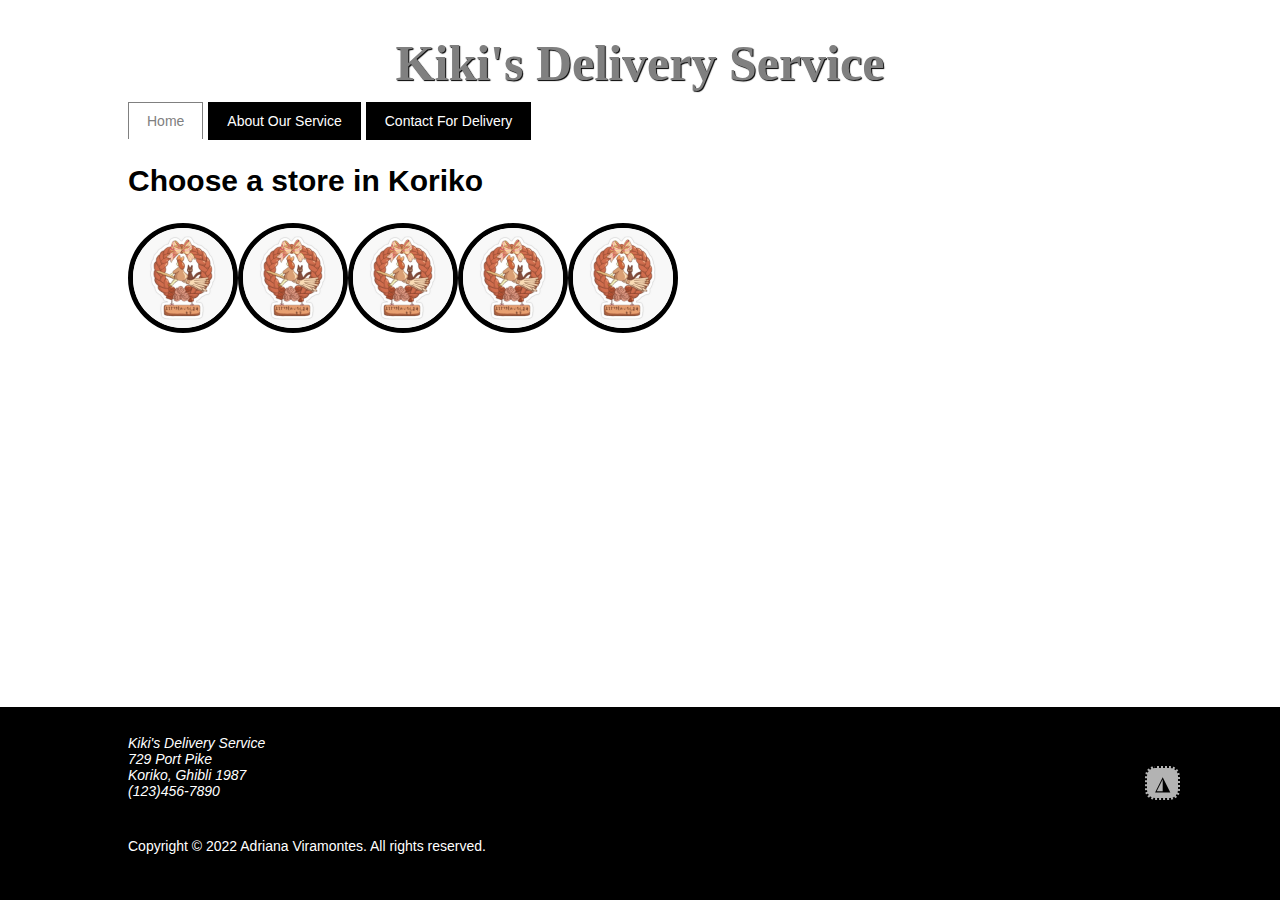
==== index.html @ 7ec7e089 "wireframe complete" ====
<!doctype html>
<html lang="en">
     <head>
          <meta charset="utf-8">
          <title>Kiki's Delivery Service</title>
          <meta name="viewport" content="width=device-width, initial-scale=1">
          <link rel="stylesheet" media="only screen and (max-width: 525px)" href="mobile.css" />
          <link rel="stylesheet" media="only screen and (min-width: 526px)" href="desktop.css" />          <script defer type="text/javascript" src="script.js"></script>
     </head>
        <body id="home">
        <div class="container">
                <header>
                <div>
                        <h1 id="top">Kiki's Delivery Service</h1>
                        <nav>
                                <ul>
                                        <li class="home"><a href="index.html">Home</a></li>
                                        <li class="about"><a href="about.html">About Our Service</a></li>
                                        <li class="contact"><a href="contact.html">Contact For Delivery</a></li>
                                </ul>
                        </nav>
                </div>
                </header>
                <main>
                <div>
                        <h2>Choose a store in Koriko</h2>
                        <div class="grid">
                                <img src="bread_sign.jpg" alt="Kiki's Delivery Service Sign" width="100" height="100">
                                <img src="bread_sign.jpg" alt="Kiki's Delivery Service Sign" width="100" height="100">
                                <img src="bread_sign.jpg" alt="Kiki's Delivery Service Sign" width="100" height="100">
                                <img src="bread_sign.jpg" alt="Kiki's Delivery Service Sign" width="100" height="100">
                                <img src="bread_sign.jpg" alt="Kiki's Delivery Service Sign" width="100" height="100">
                        </div>
                        <a href="#top" class="top">&#9710;</a>
                </div>
                </main>
                <footer>
                <div>
                        <address>
                                Kiki's Delivery Service<br>
                                729 Port Pike<br>
                                Koriko, Ghibli 1987<br>
                                (123)456-7890<br>
                                <a href="mailto:delivery@kikis.com?Subject=Letterpress%20Book%20Arts%20Inquiries" target="_blank">info@letterpressartem.com</a>
                        </address>
                        <p class="align-r">Copyright &copy; 2022 Adriana Viramontes. All rights reserved.</p>
                </div>
                </footer>
        </div>
        </body>
</html>
---- mobile.css ----
/*Body*/
body {
        font-family: Arial, sans-serif;
        font-size: 14px;
        color: #666;
        background-color: #fff;
        margin: 0;
}

div.container {
        min-height: 100vh;
        display: flex;
        flex-wrap: nowrap;
        flex-direction: column;
}

main {
        flex-grow: 1;
}

header > div,
main > div,
footer > div {
        padding-bottom: 2em;
        width: 95%;
        margin-left: auto;
        margin-right: auto;
}

/*Header*/
nav ul {
        margin: 0;
        padding: 0;
        margin-left: auto;
        margin-right: auto;
}

nav ul li {
        list-style: none;
        margin-right: 5px;
}

nav ul li a:link,
nav ul li a:visited {
        display: block;
        padding: 10px 18px;
        border: 1px solid black;
        color: #fff;
        background-color: black;
        text-decoration: none;
}

nav ul li a:hover {
        background-color: gray;
        color: #000;
        border: 1px solid gray;
}

#home nav .home a,
#about nav .about a,
#contact nav .contact a {
        background-color: #fff;
        color: gray;
        border: 1px solid gray;
        border-bottom: none;
}

header {
        color: #000;
}

h1,
h1 a:link,
h1 a:visited {
        font-family: "Harrington", "Times New Roman";
        font-size: 40px;
        text-align: center;
        color: gray;
        text-shadow: 1px 1px 1px black;
        margin-bottom: 10px;
}

h5 {
font-family: "Bauhaus 93";
font-size: 20px;
text-align: center;
margin-top: 0;
}

.search-header {
float: right;
}

/*Footer*/
.logo {
position: relative;
left: 30px;
top: 30px;
margin-bottom: -100px;
width: 200px;
height: auto;
}

footer {
        background: black;
        color: #fff;
        padding-top: 2em;
}

footer p {
        color: #fff;
}

/*General Layout*/
img {
width: 432px;
height: auto;
}

blockquote {
color: black;
text-align: justify;
font-variant: small-caps;
font-style: oblique;
}

citation {
text-transform: capitalize;
text-align: left;
color: black;
font-size: 12px;
}

cite,
cite a:link,
cite a:visited {
text-decoration: none;
font-style: normal;
padding-bottom: .5em;
margin-bottom: 1em;
border-bottom: 3px dotted black;
line-height: 3em;
}

span {
color: gray;
}

a:link,
a:visited {
color: black;
}

p {
line-height: 1.65em;
color: #000;
margin-top: 20px;
}

h2 {
color: #000;
/* font-family: ""; */
font-size: 30px;
}

h3 {
font-family: "Times New Roman";
}

h5 {
color: #000;
font-weight: 200;
}

.top {
        position: fixed;
        bottom: 50px;
        right: 50px;
        border-radius: 10px;
        border: solid 2px black;
        border-style: dotted;
        padding: 0.15em .4em;
        background-color: rgb(255, 255, 255, 0.7);
        font-size: 15px;
}

.top:visited {
        color: black;
}

.top:hover {
        color: gray;
                border-color: gray;
        background-color: black;
}

.clearfix::after {
content: "";
display: table;
clear: both;
}

/*Optional Features*/
div.widget {
color: #000;
float: right;
width: 20%;
margin-right: 8%;
margin-top: 50px;
}

.widget-item h2 {
font-size: 16px;
}

.widget-item {
font-size: 12px;
border: 3px dotted gray;
margin-bottom: 15px;
}

.read-button {
margin-top: 20px;
padding: 10px 20px;
font-variant: small-caps;
font-weight: bold;
text-decoration: none;
font-size: 10px;
background-color: rgba(255, 201, 102, 0.8);
}

a:link.read-button,
a:visited.read-button {
color: #000;
}

img.avatar {
width: 26px;
height: 26px;
border-radius: 100%;
}

ul.post-categories,
.post-categories li {
list-style: none;
display: inline;
padding: 0;
}

hr {
width: 60%;
border-color: gray;
opacity: 0.5;
margin-top: 50px;
margin-bottom: 30px;
clear: both;
}

/* comments */
/* #respond {
clear: both;
padding-top: 50px;
}
.comment-reply-title {
color: #000;
font-size: 14px;
margin-top: 0;
}
.comment-form-comment label {
display: block;
}

.form-submit input {
padding: 10px 20px;
background-color: rgba(255, 201, 102, 0.8);
color: #000;
font-variant: small-caps;
font-weight: bold;
border: none;
}

.comment-form-comment textarea {
width: 100%;
border-color: rgba(0, 0, 0, 0.3);
}

#email-notes {
color: #993333;
} */

/*Home*/
div.grid {
        display: flex;
        justify-content: flex-start;
        align-items: baseline;
        flex-direction: row;
        flex-wrap: nowrap;
}

div.grid img {
        border: 5px, black, solid;
        border-radius: 100%;
        width: 100px;
        height: 100px;
}

/* div.abs-dropdown {
position: absolute;
top: 0;
width: 100%;
text-align: center;
}

select#cat {
width: 60%;
border-color: rgba(153, 221, 255, 0.5);
padding: 10px 20px;
margin-top: 50px;
clear: both;
} */

.shop div.flex-item {
width: 26%;
height: auto;
text-align: center;
margin-top: 20px;
padding-top: 25px;
padding-bottom: 25px;
}

.shop .flex-item img.wp-post-image {
width: 100%;
height: auto;
padding: 0;
float: none;
}

.shop .flex-item h3 {
color: #000;
}

/*Product*/
/* .single-products div.thumbnail-column img.wp-post-image {
width: 50%;
height: auto;
float: left;
} */

/*Search*/
/* .search img.wp-post-image {
width: 150px;
height: auto;
float: left;
padding-right: 20px;
margin-bottom: 50px;
}

div.product-search {
float: left;
}

.product-search h3 {
margin-top: 0;
} */

/*searchform.php*/
/* .custom_search_form #searchsubmit {
padding: 10px 20px;
background-color: gray;
border: 1.5px solid gray;
color: #000;
font-weight: bold;
}

.custom_search_form input[type="submit"]#searchsubmit:hover {
padding: 10px 20px;
color: #993333;
border: 1.5px solid #993333;
font-weight: bold;
background-color: #fff;
}

.custom_search_form #s {
padding: 10px 20px;
border: 1px solid rgba(153, 221, 255);
} */

/*404*/
/* .error404 h2 {
font-family: "Satisfy", "Poiret One", "Times New Roman";
}

.error-title {
font-size: 25px;
font-variant: small-caps;
font-weight: bold;
font-family: "Harrington";
text-align: center;
padding: 20px 10px;
display: block;
}

.error-single img.wp-post-image {
width: 100%;
height: auto;
}

div.error-single {
width: 20%;
}

div.error-posts {
display: flex;
align-content: space-between;
align-items: baseline;
justify-content: space-evenly;
} */
---- desktop.css ----
/*Body*/
body {
        font-family: Arial, sans-serif;
        font-size: 14px;
        color: #666;
        background-color: #fff;
        margin: 0;
}

div.container {
        min-height: 100vh;
        display: flex;
        flex-wrap: nowrap;
        flex-direction: column;
}

main {
        flex-grow: 1;
}

header > div,
main > div,
footer > div {
        padding-bottom: 2em;
        width: 80%;
        margin-left: auto;
        margin-right: auto;
}

/*widget layout version*/
/* div.main-content {
padding-bottom: 2em;
width: 70%;
float: left;
display: inline;
} */

/* div.widget-float {
flex-grow: 1;
margin-left: auto;
width: 85%;
} */

/*Header*/
nav ul {
        margin: 0;
        padding: 0;
        margin-left: auto;
        margin-right: auto;
}

nav ul li {
        list-style: none;
        float: left;
        margin-right: 5px;
}

nav ul li a:link,
nav ul li a:visited {
        display: block;
        padding: 10px 18px;
        border: 1px solid black;
        color: #fff;
        background-color: black;
        text-decoration: none;
}

nav ul li a:hover {
        background-color: gray;
        color: #000;
        border: 1px solid gray;
}

#home nav .home a,
#about nav .about a,
#contact nav .contact a {
        background-color: #fff;
        color: gray;
        border: 1px solid gray;
        border-bottom: none;
}

header {
        color: #000;
}

h1,
h1 a:link,
h1 a:visited {
        font-family: "Harrington", "Times New Roman";
        font-size: 50px;
        text-align: center;
        color: gray;
        text-shadow: 1px 1px 1px black;
        margin-bottom: 10px;
}

h5 {
font-family: "Bauhaus 93";
font-size: 20px;
text-align: center;
margin-top: 0;
}

.search-header {
float: right;
}

/*Footer*/
.logo {
position: relative;
left: 30px;
top: 30px;
margin-bottom: -100px;
width: 200px;
height: auto;
}

footer {
        background: black;
        color: #fff;
        padding-top: 2em;
}

footer p {
        color: #fff;
}

/*General Layout*/
img {
width: 432px;
height: auto;
}

blockquote {
color: black;
text-align: justify;
font-variant: small-caps;
font-style: oblique;
}

citation {
text-transform: capitalize;
text-align: left;
color: black;
font-size: 12px;
}

cite,
cite a:link,
cite a:visited {
text-decoration: none;
font-style: normal;
padding-bottom: .5em;
margin-bottom: 1em;
border-bottom: 3px dotted black;
line-height: 3em;
}

span {
color: gray;
}

a:link,
a:visited {
color: black;
}

p {
line-height: 1.65em;
color: #000;
margin-top: 20px;
}

h2 {
color: #000;
/* font-family: ""; */
font-size: 30px;
}

h3 {
font-family: "Times New Roman";
}

h5 {
color: #000;
font-weight: 200;
}

.top {
        position: fixed;
        bottom: 100px;
        right: 100px;
        border-radius: 10px;
        border: solid 2px black;
        border-style: dotted;
        padding: 0.15em .4em;
        background-color: rgb(255, 255, 255, 0.7);
        font-size: 20px;
}

.top:visited {
        color: black;
}

.top:hover {
        color: gray;
                border-color: gray;
        background-color: black;
}

.clearfix::after {
content: "";
display: table;
clear: both;
}

/*Optional Features*/
div.widget {
color: #000;
float: right;
width: 20%;
margin-right: 8%;
margin-top: 50px;
}

.widget-item h2 {
font-size: 16px;
}

.widget-item {
font-size: 12px;
border: 3px dotted gray;
margin-bottom: 15px;
}

.read-button {
margin-top: 20px;
padding: 10px 20px;
font-variant: small-caps;
font-weight: bold;
text-decoration: none;
font-size: 10px;
background-color: rgba(255, 201, 102, 0.8);
}

a:link.read-button,
a:visited.read-button {
color: #000;
}

img.avatar {
width: 26px;
height: 26px;
border-radius: 100%;
}

ul.post-categories,
.post-categories li {
list-style: none;
display: inline;
padding: 0;
}

hr {
width: 60%;
border-color: gray;
opacity: 0.5;
margin-top: 50px;
margin-bottom: 30px;
clear: both;
}

/* comments */
/* #respond {
clear: both;
padding-top: 50px;
}
.comment-reply-title {
color: #000;
font-size: 14px;
margin-top: 0;
}
.comment-form-comment label {
display: block;
}

.form-submit input {
padding: 10px 20px;
background-color: rgba(255, 201, 102, 0.8);
color: #000;
font-variant: small-caps;
font-weight: bold;
border: none;
}

.comment-form-comment textarea {
width: 100%;
border-color: rgba(0, 0, 0, 0.3);
}

#email-notes {
color: black;
} */

/*Home*/
div.grid {
        display: flex;
        justify-content: flex-start;
        align-items: baseline;
        flex-direction: row;
        flex-wrap: nowrap;
}

div.grid img {
        border: 5px, black, solid;
        border-radius: 100%;
        width: 100px;
        height: 100px;
}

/* div.abs-dropdown {
position: absolute;
top: 0;
width: 100%;
text-align: center;
}

select#cat {
width: 60%;
border-color: rgba(153, 221, 255, 0.5);
padding: 10px 20px;
margin-top: 50px;
clear: both;
} */

.shop div.flex-item {
width: 26%;
height: auto;
text-align: center;
margin-top: 20px;
padding-top: 25px;
padding-bottom: 25px;
}

.shop .flex-item img.wp-post-image {
width: 100%;
height: auto;
padding: 0;
float: none;
}

.shop .flex-item h3 {
color: #000;
}

/*Product*/
/* .single-products div.thumbnail-column img.wp-post-image {
width: 50%;
height: auto;
float: left;
} */

/*Search*/
/* .search img.wp-post-image {
width: 150px;
height: auto;
float: left;
padding-right: 20px;
margin-bottom: 50px;
}

div.product-search {
float: left;
}

.product-search h3 {
margin-top: 0;
} */

/*searchform.php*/
/* .custom_search_form #searchsubmit {
padding: 10px 20px;
background-color: gray;
border: 1.5px solid gray;
color: #000;
font-weight: bold;
}

.custom_search_form input[type="submit"]#searchsubmit:hover {
padding: 10px 20px;
color: black;
border: 1.5px solid black;
font-weight: bold;
background-color: #fff;
}

.custom_search_form #s {
padding: 10px 20px;
border: 1px solid rgba(153, 221, 255);
} */

/*404*/
/* .error404 h2 {
font-family: "Satisfy", "Poiret One", "Times New Roman";
}

.error-title {
font-size: 25px;
font-variant: small-caps;
font-weight: bold;
font-family: "Harrington";
text-align: center;
padding: 20px 10px;
display: block;
}

.error-single img.wp-post-image {
width: 100%;
height: auto;
}

div.error-single {
width: 20%;
}

div.error-posts {
display: flex;
align-content: space-between;
align-items: baseline;
justify-content: space-evenly;
} */
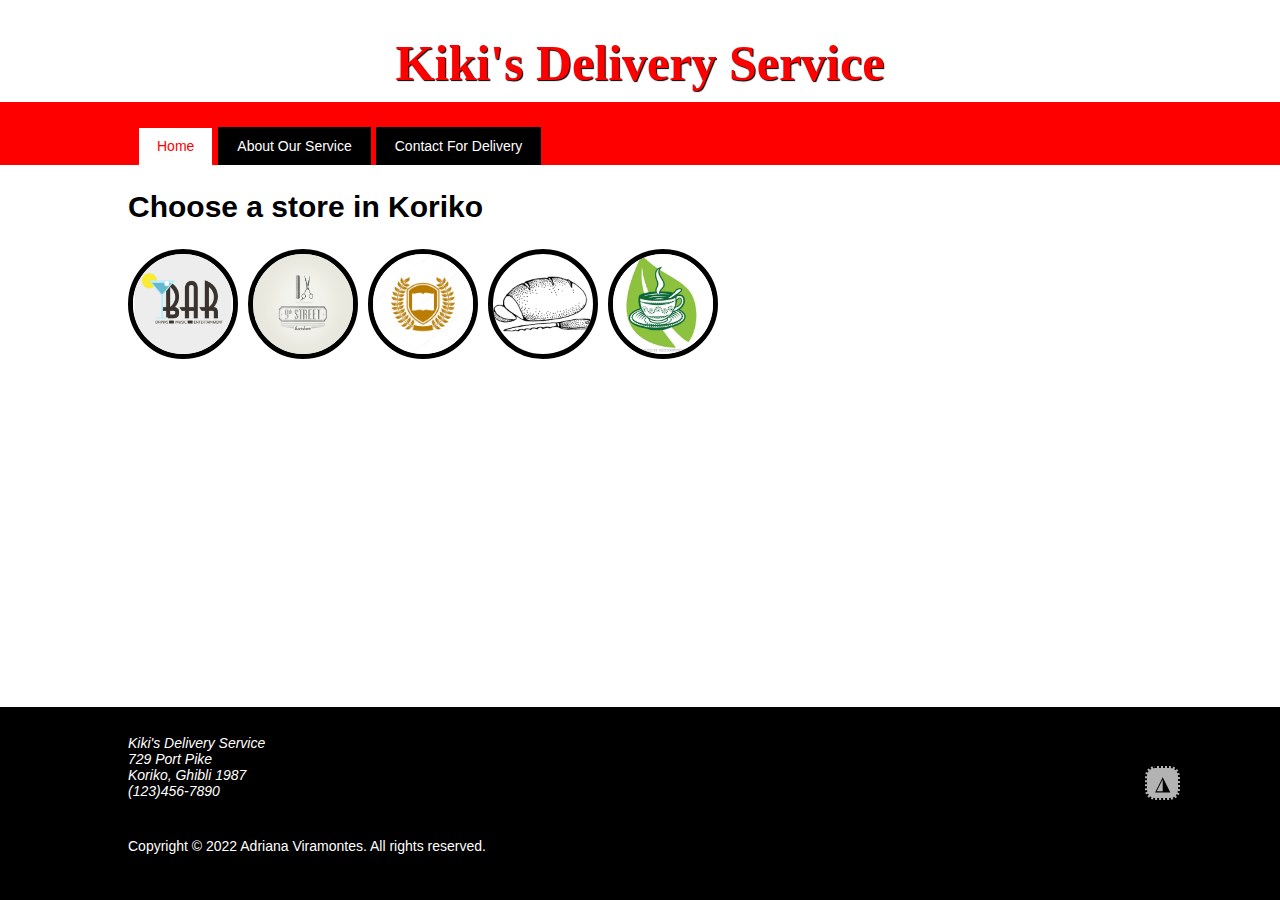
==== commit 9b5d09bc: "updated styles.css and index.html" ====
--- a/index.html
+++ b/index.html
@@ -3,33 +3,32 @@
      <head>
           <meta charset="utf-8">
           <title>Kiki's Delivery Service</title>
-          <meta name="viewport" content="width=device-width, initial-scale=1">
-          <link rel="stylesheet" media="only screen and (max-width: 525px)" href="mobile.css" />
-          <link rel="stylesheet" media="only screen and (min-width: 526px)" href="desktop.css" />          <script defer type="text/javascript" src="script.js"></script>
+
+          <link rel="stylesheet" href="styles.css">
      </head>
         <body id="home">
         <div class="container">
                 <header>
-                <div>
                         <h1 id="top">Kiki's Delivery Service</h1>
                         <nav>
+                        <div>
                                 <ul>
                                         <li class="home"><a href="index.html">Home</a></li>
                                         <li class="about"><a href="about.html">About Our Service</a></li>
                                         <li class="contact"><a href="contact.html">Contact For Delivery</a></li>
                                 </ul>
+                        </div>
                         </nav>
-                </div>
                 </header>
                 <main>
                 <div>
                         <h2>Choose a store in Koriko</h2>
                         <div class="grid">
-                                <img src="bread_sign.jpg" alt="Kiki's Delivery Service Sign" width="100" height="100">
-                                <img src="bread_sign.jpg" alt="Kiki's Delivery Service Sign" width="100" height="100">
-                                <img src="bread_sign.jpg" alt="Kiki's Delivery Service Sign" width="100" height="100">
-                                <img src="bread_sign.jpg" alt="Kiki's Delivery Service Sign" width="100" height="100">
-                                <img src="bread_sign.jpg" alt="Kiki's Delivery Service Sign" width="100" height="100">
+                                <img src="logos/bar.jpg" alt="Kiki's Delivery Service Sign" width="100" height="100">
+                                <img src="logos/barber.png" alt="Kiki's Delivery Service Sign" width="100" height="100">
+                                <img src="logos/books.jpg" alt="Kiki's Delivery Service Sign" width="100" height="100">
+                                <img src="logos/bread.png" alt="Kiki's Delivery Service Sign" width="100" height="100">
+                                <img src="logos/cafe.jpg" alt="Kiki's Delivery Service Sign" width="100" height="100">
                         </div>
                         <a href="#top" class="top">&#9710;</a>
                 </div>
@@ -41,7 +40,7 @@
                                 729 Port Pike<br>
                                 Koriko, Ghibli 1987<br>
                                 (123)456-7890<br>
-                                <a href="mailto:delivery@kikis.com?Subject=Letterpress%20Book%20Arts%20Inquiries" target="_blank">info@letterpressartem.com</a>
+                                <a href="mailto:delivery@kikis.com?Subject=Kiki's%20Delivery%20Service%20Inquiries" target="_blank">info@letterpressartem.com</a>
                         </address>
                         <p class="align-r">Copyright &copy; 2022 Adriana Viramontes. All rights reserved.</p>
                 </div>
--- a/styles.css
+++ b/styles.css
@@ -0,0 +1,338 @@
+/*BODY*/
+body {
+    font-family: Arial, sans-serif;
+    font-size: 14px;
+    color: #666;
+    background-color: #fff;
+    margin: 0;
+}
+
+div.container {
+    min-height: 100vh;
+    display: flex;
+    flex-wrap: nowrap;
+    flex-direction: column;
+}
+
+main {
+    flex-grow: 1;
+}
+
+nav > div,
+main > div,
+footer > div {
+    padding-bottom: 2em;
+    width: 95%;
+    margin-left: auto;
+    margin-right: auto;
+}
+
+/*HEADER*/
+nav ul {
+    margin: 0;
+    padding: 0;
+    margin-left: auto;
+    margin-right: auto;
+}
+
+nav ul li {
+    list-style: none;
+    margin-right: 5px;
+}
+
+nav ul li a:link,
+nav ul li a:visited {
+    display: block;
+    padding: 10px 18px;
+    border: 1px solid black;
+    color: #fff;
+    background-color: black;
+    text-decoration: none;
+}
+
+nav ul li a:hover {
+    background-color: #fff;
+    color: #000;
+    border: 1px solid #000;
+}
+
+#home nav .home a,
+#about nav .about a,
+#contact nav .contact a {
+    background-color: #fff;
+    color: red;
+    border: 1px solid red;
+    border-bottom: none;
+}
+
+header {
+    color: #000;
+}
+
+h1,
+h1 a:link,
+h1 a:visited {
+    font-family: "Harrington", "Times New Roman";
+    font-size: 40px;
+    text-align: center;
+    color: red;
+    text-shadow: 1px 1px 1px black;
+    margin-bottom: 10px;
+}
+
+h5 {
+font-family: "Bauhaus 93";
+font-size: 20px;
+text-align: center;
+margin-top: 0;
+}
+
+.search-header {
+float: right;
+}
+
+/*FOOTER*/
+.logo {
+position: relative;
+left: 30px;
+top: 30px;
+margin-bottom: -100px;
+width: 200px;
+height: auto;
+}
+
+footer {
+    background: black;
+    color: #fff;
+    padding-top: 2em;
+}
+
+footer p {
+    color: #fff;
+}
+
+/*General Layout*/
+img {
+width: 432px;
+height: auto;
+}
+
+blockquote {
+color: black;
+text-align: justify;
+font-variant: small-caps;
+font-style: oblique;
+}
+
+citation {
+text-transform: capitalize;
+text-align: left;
+color: black;
+font-size: 12px;
+}
+
+cite,
+cite a:link,
+cite a:visited {
+text-decoration: none;
+font-style: normal;
+padding-bottom: .5em;
+margin-bottom: 1em;
+border-bottom: 3px dotted black;
+line-height: 3em;
+}
+
+span {
+color: red;
+}
+
+a:link,
+a:visited {
+color: black;
+}
+
+p {
+line-height: 1.65em;
+color: #000;
+margin-top: 20px;
+}
+
+h2 {
+color: #000;
+/* font-family: ""; */
+font-size: 30px;
+}
+
+h3 {
+font-family: "Times New Roman";
+}
+
+h5 {
+color: #000;
+font-weight: 200;
+}
+
+.top {
+    position: fixed;
+    bottom: 50px;
+    right: 50px;
+    border-radius: 10px;
+    border: solid 2px black;
+    border-style: dotted;
+    padding: 0.15em .4em;
+    background-color: rgb(255, 255, 255, 0.7);
+    font-size: 15px;
+}
+
+.top:visited {
+    color: black;
+}
+
+.top:hover {
+    color: red;
+            border-color: red;
+    background-color: black;
+}
+
+/* Home */
+div.grid {
+    display: flex;
+    justify-content: flex-start;
+    align-items: baseline;
+    flex-direction: row;
+    flex-wrap: wrap;
+}
+
+div.grid img {
+    border: 5px black solid;
+    border-radius: 100%;
+    width: 100px;
+    height: 100px;
+    margin-right: 10px;
+}
+
+/*Contact*/
+form {
+    padding-bottom: 1em;
+}
+
+form div {
+   margin: 1em;
+   margin-bottom: 0;
+}
+
+fieldset {
+    margin-top: 1.2em;
+    margin-bottom: 1.5em;
+}
+
+legend {
+    font-size: 1.2em;
+}
+
+input[type=text] {
+    width: 100%;
+    padding: 1em;
+    margin: 1em 0;
+    border-radius: 5px;
+    box-sizing: border-box;
+}
+
+input[type=text]:focus {
+    outline: 3px solid red;
+}
+
+input[type=checkbox], input[type=radio] {
+    margin: 1em;
+}
+
+select {
+    width: 50%;
+    padding: 1em;
+    border-radius: 5px;
+    border-style: dotted;
+    outline: none;
+}
+
+select:focus {
+    outline: 3px solid red;
+}
+
+textarea {
+    width: 100%;
+    height: 150%;
+    padding: 1em;
+    margin: 1em 0;
+    box-sizing: border-box;
+    border-radius: 5px;
+    resize: none;
+}
+
+textarea:focus {
+    outline: 3px solid red;
+}
+
+input[type=submit], input[type=reset] {
+    width: initial;
+    padding: 1em;
+    margin: 1em;
+    border-radius: 5px;
+    color: #000;
+    background-color: #fff;
+}
+
+input[type=submit]:hover, input[type=reset]:hover {
+    width: initial;
+    padding: 1em;
+    margin: 1em;
+    border-radius: 5px;
+    color: #000;
+    background-color: #fff;
+    font-weight: bold;
+    -webkit-box-shadow: 0 0 25px 2px red;
+    box-shadow: 0 0 25px 2px red;
+}
+
+/*input click good place for flip animation*/
+
+@media (min-width: 562px) {
+    /* BODY */
+    nav > div,
+    main > div,
+    footer > div {
+            width: 80%;
+    }
+
+    /* HEADER */
+    nav {
+        background-color: red;
+        width: 100%;
+        padding: 10px;
+        padding-top: 25px;
+    }
+
+    nav ul li {
+        float: left;
+    }
+
+    #home nav .home a,
+#about nav .about a,
+#contact nav .contact a {
+    border-bottom: 2px solid #fff;
+}
+ 
+    h1,
+    h1 a:link,
+    h1 a:visited {
+            font-size: 50px;
+    }
+
+    /*General Layout*/
+    .top {
+        bottom: 100px;
+        right: 100px;
+        font-size: 20px;
+    }
+
+
+}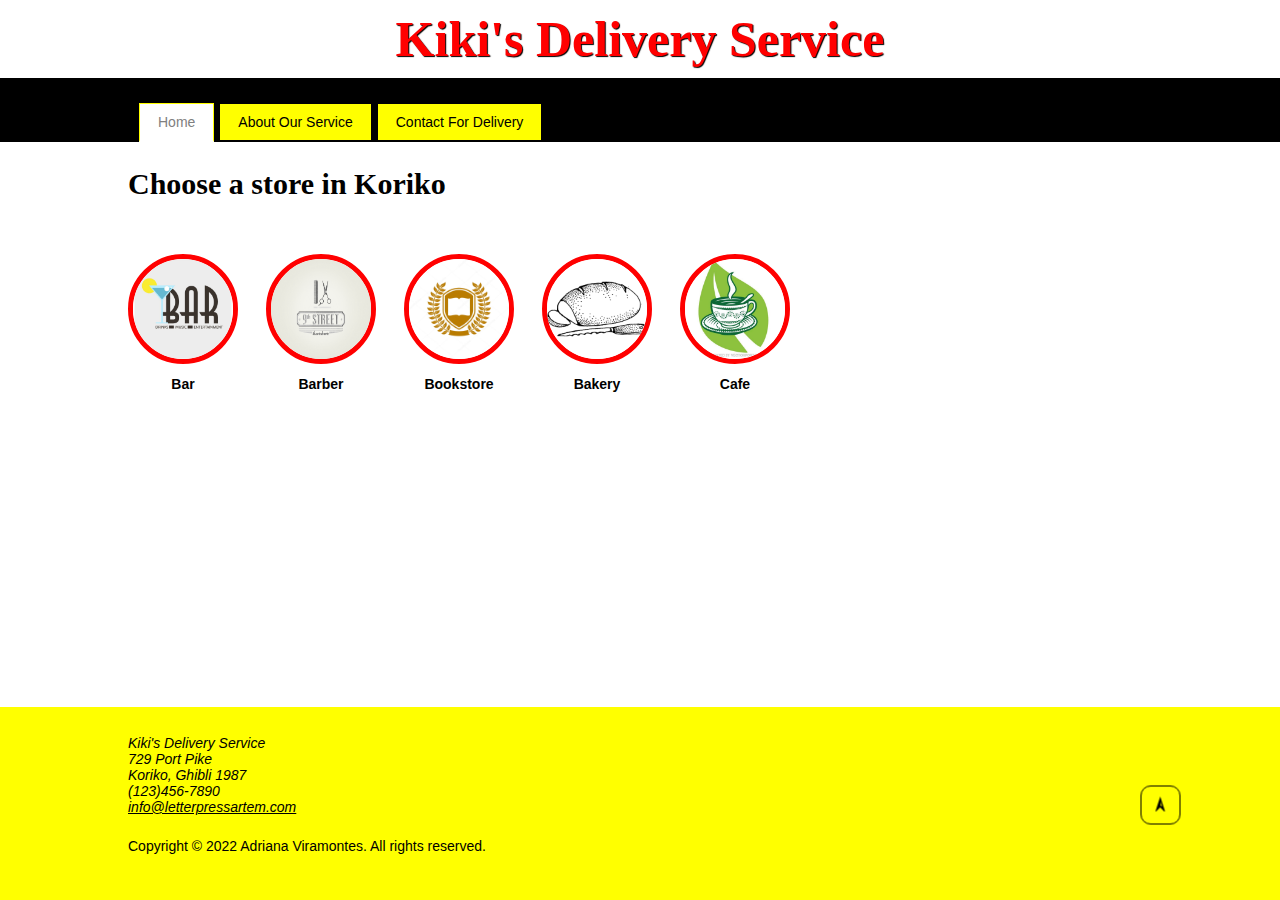
==== commit 721b1506: "updated all HTML and CSS files" ====
--- a/index.html
+++ b/index.html
@@ -24,13 +24,28 @@
                 <div>
                         <h2>Choose a store in Koriko</h2>
                         <div class="grid">
-                                <img src="logos/bar.jpg" alt="Kiki's Delivery Service Sign" width="100" height="100">
-                                <img src="logos/barber.png" alt="Kiki's Delivery Service Sign" width="100" height="100">
-                                <img src="logos/books.jpg" alt="Kiki's Delivery Service Sign" width="100" height="100">
-                                <img src="logos/bread.png" alt="Kiki's Delivery Service Sign" width="100" height="100">
-                                <img src="logos/cafe.jpg" alt="Kiki's Delivery Service Sign" width="100" height="100">
+                                <figure>
+                                        <img src="logos/bar.jpg" alt="Kiki's Delivery Service Sign" width="100" height="100">
+                                        <figcaption>Bar</figcaption>
+                                </figure>
+                                <figure>
+                                        <img src="logos/barber.png" alt="Kiki's Delivery Service Sign" width="100" height="100">
+                                        <figcaption>Barber</figcaption>
+                                </figure>
+                                <figure>
+                                        <img src="logos/bookstore.jpg" alt="Kiki's Delivery Service Sign" width="100" height="100">
+                                        <figcaption>Bookstore</figcaption>
+                                </figure>
+                                <figure>
+                                        <img src="logos/bakery.png" alt="Kiki's Delivery Service Sign" width="100" height="100">
+                                        <figcaption>Bakery</figcaption>
+                                </figure>
+                                <figure>
+                                        <img src="logos/cafe.jpg" alt="Kiki's Delivery Service Sign" width="100" height="100">
+                                        <figcaption>Cafe</figcaption>
+                                </figure>
                         </div>
-                        <a href="#top" class="top">&#9710;</a>
+                        <a href="#top" class="top">&#10147;</a>
                 </div>
                 </main>
                 <footer>
--- a/styles.css
+++ b/styles.css
@@ -45,23 +45,23 @@
     display: block;
     padding: 10px 18px;
     border: 1px solid black;
-    color: #fff;
-    background-color: black;
+    color: #000;
+    background-color: yellow;
     text-decoration: none;
 }
 
 nav ul li a:hover {
     background-color: #fff;
     color: #000;
-    border: 1px solid #000;
+    border: 1px solid #fff;
 }
 
 #home nav .home a,
 #about nav .about a,
 #contact nav .contact a {
     background-color: #fff;
-    color: red;
-    border: 1px solid red;
+    color: grey;
+    border: 1px solid yellow;
     border-bottom: none;
 }
 
@@ -77,7 +77,30 @@
     text-align: center;
     color: red;
     text-shadow: 1px 1px 1px black;
-    margin-bottom: 10px;
+    margin: 10px;
+    animation-name: header;
+    animation-duration: 1.5s;
+    animation-iteration-count: 1;
+    position: relative;
+}
+
+@keyframes header {
+    0% {left: 800px; bottom: 50px;
+        -moz-transform: skewX(10deg);
+        -webkit-transform: skewX(10deg);
+        -o-transform: skewX(10deg);
+        -ms-transform: skewX(10deg);
+        transform: skewX(10deg);}
+    100% {left: 0px; bottom: 0px;
+        -moz-transform: skewX(10deg);
+        -webkit-transform: skewX(10deg);
+        -o-transform: skewX(10deg);
+        -ms-transform: skewX(10deg);
+        transform: skewX(10deg);}
+}
+
+h1:hover {
+    text-shadow: 0 0 10px yellow;
 }
 
 h5 {
@@ -102,13 +125,13 @@
 }
 
 footer {
-    background: black;
-    color: #fff;
+    background: yellow;
+    color: #000;
     padding-top: 2em;
 }
 
 footer p {
-    color: #fff;
+    color: #000;
 }
 
 /*General Layout*/
@@ -159,7 +182,7 @@
 
 h2 {
 color: #000;
-/* font-family: ""; */
+font-family: "Ink Free";
 font-size: 30px;
 }
 
@@ -174,14 +197,20 @@
 
 .top {
     position: fixed;
-    bottom: 50px;
-    right: 50px;
+    bottom: 25px;
+    right: 25px;
     border-radius: 10px;
-    border: solid 2px black;
-    border-style: dotted;
-    padding: 0.15em .4em;
-    background-color: rgb(255, 255, 255, 0.7);
-    font-size: 15px;
+    border: solid 1px #000;
+    padding: 0.3em 0.5em 0.4em 0.5em;
+    background-color: rgba(255, 255, 0, 0.7);
+    font-weight: bold;
+    -moz-transform: rotate(270deg);
+    -webkit-transform: rotate(270deg);
+    -o-transform: rotate(270deg);
+    -ms-transform: rotate(270deg);
+    transform: rotate(270deg);
+    text-decoration: none;
+    text-shadow: 0 0 1px yellow;
 }
 
 .top:visited {
@@ -189,26 +218,55 @@
 }
 
 .top:hover {
-    color: red;
-            border-color: red;
-    background-color: black;
+    -webkit-box-shadow: 0 0 25px 2px red;
+    box-shadow: 0 0 25px 5px red;
 }
 
 /* Home */
 div.grid {
     display: flex;
+    flex-direction: row;
+    flex-wrap: nowrap;
+    overflow: scroll;
+    margin: -3em -4em -4em -3em;
+    padding: 3em 4em 6em 3em;
     justify-content: flex-start;
-    align-items: baseline;
-    flex-direction: row;
-    flex-wrap: wrap;
-}
-
-div.grid img {
-    border: 5px black solid;
+}
+
+div.grid figure {
+    border: 5px red solid;
     border-radius: 100%;
     width: 100px;
     height: 100px;
-    margin-right: 10px;
+    margin: 2em 2em 2em 0;
+    transition-property: transform;
+    transition-duration: 1.2s;
+}
+
+div.grid figure:hover {
+    transform: scale(1.5) rotateY(360deg);
+}
+
+div.grid img {
+    width: 100%;
+    height: 100%;
+    border-radius: 100%;
+    background-color: #fff;
+}
+
+div.grid figcaption {
+    color: black;
+    font-weight: bolder;
+    text-align: center;
+    margin: 0.5em;
+    padding: 0.5em;
+    background-color: #fff;
+    border-radius: 100%;
+}
+
+@keyframes storeIcon {
+    0% {transform: scale(2);}
+    100% {transform: scale(2);}
 }
 
 /*Contact*/
@@ -272,7 +330,8 @@
     outline: 3px solid red;
 }
 
-input[type=submit], input[type=reset] {
+input[type=submit],
+input[type=reset] {
     width: initial;
     padding: 1em;
     margin: 1em;
@@ -281,7 +340,8 @@
     background-color: #fff;
 }
 
-input[type=submit]:hover, input[type=reset]:hover {
+input[type=submit]:hover,
+input[type=reset]:hover {
     width: initial;
     padding: 1em;
     margin: 1em;
@@ -292,8 +352,6 @@
     -webkit-box-shadow: 0 0 25px 2px red;
     box-shadow: 0 0 25px 2px red;
 }
-
-/*input click good place for flip animation*/
 
 @media (min-width: 562px) {
     /* BODY */
@@ -305,9 +363,9 @@
 
     /* HEADER */
     nav {
-        background-color: red;
+        background-color: black;
         width: 100%;
-        padding: 10px;
+        padding: 11px;
         padding-top: 25px;
     }
 
@@ -316,8 +374,8 @@
     }
 
     #home nav .home a,
-#about nav .about a,
-#contact nav .contact a {
+    #about nav .about a,
+    #contact nav .contact a {
     border-bottom: 2px solid #fff;
 }
  
@@ -329,10 +387,13 @@
 
     /*General Layout*/
     .top {
-        bottom: 100px;
+        bottom: 75px;
         right: 100px;
         font-size: 20px;
     }
 
-
+    div.grid {
+        flex-wrap: wrap;
+        overflow: hidden;
+    }
 }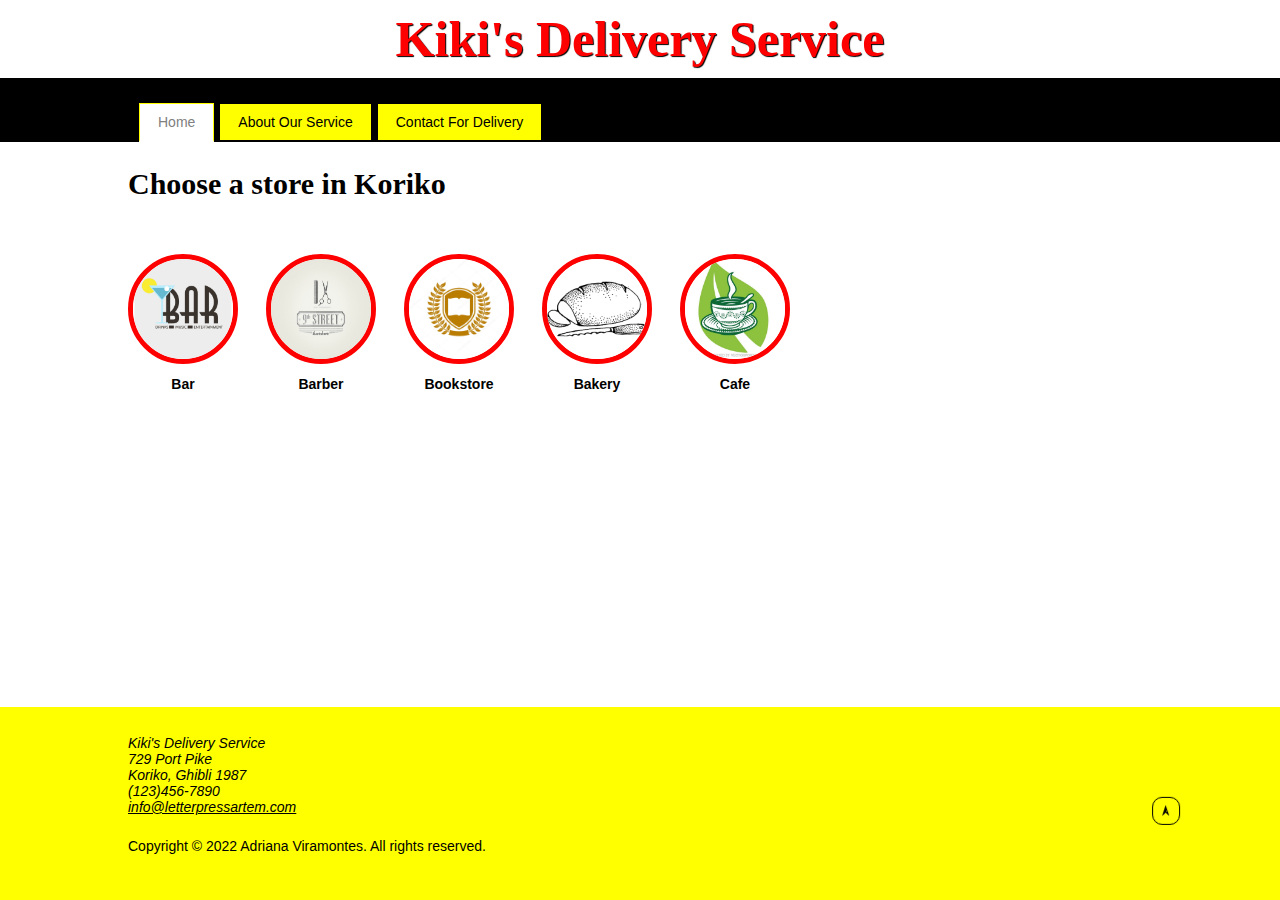
==== commit f6b5fb29: "added grid to about.html" ====
--- a/index.html
+++ b/index.html
@@ -23,7 +23,7 @@
                 <main>
                 <div>
                         <h2>Choose a store in Koriko</h2>
-                        <div class="grid">
+                        <div class="flex">
                                 <figure>
                                         <img src="logos/bar.jpg" alt="Kiki's Delivery Service Sign" width="100" height="100">
                                         <figcaption>Bar</figcaption>
--- a/styles.css
+++ b/styles.css
@@ -223,7 +223,7 @@
 }
 
 /* Home */
-div.grid {
+div.flex {
     display: flex;
     flex-direction: row;
     flex-wrap: nowrap;
@@ -233,7 +233,7 @@
     justify-content: flex-start;
 }
 
-div.grid figure {
+div.flex figure {
     border: 5px red solid;
     border-radius: 100%;
     width: 100px;
@@ -243,18 +243,18 @@
     transition-duration: 1.2s;
 }
 
-div.grid figure:hover {
+div.flex figure:hover {
     transform: scale(1.5) rotateY(360deg);
 }
 
-div.grid img {
+div.flex img {
     width: 100%;
     height: 100%;
     border-radius: 100%;
     background-color: #fff;
 }
 
-div.grid figcaption {
+div.flex figcaption {
     color: black;
     font-weight: bolder;
     text-align: center;
@@ -389,11 +389,18 @@
     .top {
         bottom: 75px;
         right: 100px;
-        font-size: 20px;
-    }
-
-    div.grid {
+    }
+
+    /*Home*/
+    div.flex {
         flex-wrap: wrap;
         overflow: hidden;
     }
+
+    /*About*/
+    div.grid {
+        display: grid;
+        grid-template-columns: auto auto auto;
+        column-gap: 3em;
+    }
 }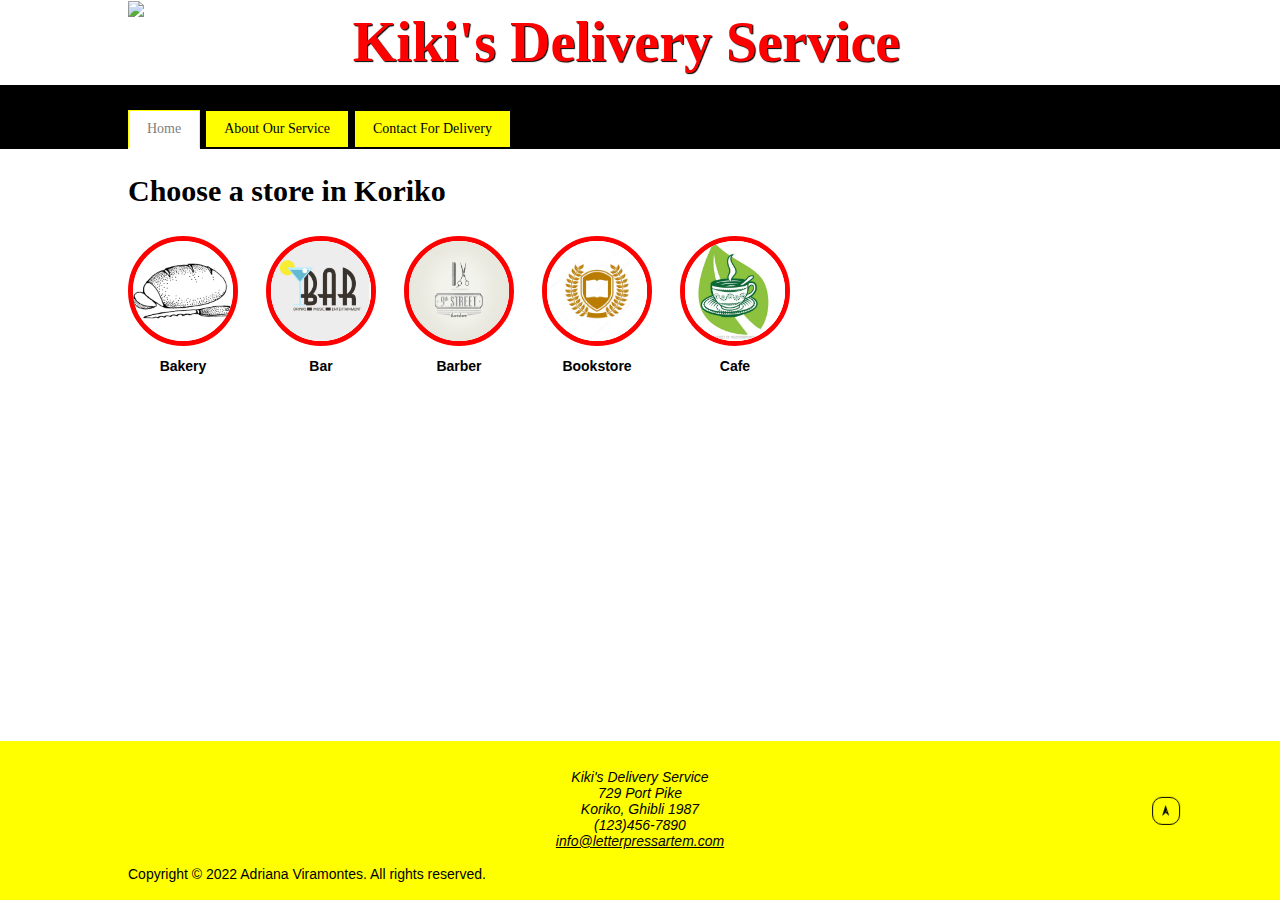
==== commit f57e8476: "added logo" ====
--- a/index.html
+++ b/index.html
@@ -9,6 +9,9 @@
         <body id="home">
         <div class="container">
                 <header>
+                        <figure class="logo">
+                                <img src="logos/KDS_logo.png">
+                        </figure>
                         <h1 id="top">Kiki's Delivery Service</h1>
                         <nav>
                         <div>
@@ -25,6 +28,10 @@
                         <h2>Choose a store in Koriko</h2>
                         <div class="flex">
                                 <figure>
+                                        <img src="logos/bakery.png" alt="Kiki's Delivery Service Sign" width="100" height="100">
+                                        <figcaption>Bakery</figcaption>
+                                </figure>
+                                <figure>
                                         <img src="logos/bar.jpg" alt="Kiki's Delivery Service Sign" width="100" height="100">
                                         <figcaption>Bar</figcaption>
                                 </figure>
@@ -36,15 +43,13 @@
                                         <img src="logos/bookstore.jpg" alt="Kiki's Delivery Service Sign" width="100" height="100">
                                         <figcaption>Bookstore</figcaption>
                                 </figure>
-                                <figure>
-                                        <img src="logos/bakery.png" alt="Kiki's Delivery Service Sign" width="100" height="100">
-                                        <figcaption>Bakery</figcaption>
-                                </figure>
+
                                 <figure>
                                         <img src="logos/cafe.jpg" alt="Kiki's Delivery Service Sign" width="100" height="100">
                                         <figcaption>Cafe</figcaption>
                                 </figure>
                         </div>
+
                         <a href="#top" class="top">&#10147;</a>
                 </div>
                 </main>
--- a/styles.css
+++ b/styles.css
@@ -1,6 +1,6 @@
 /*BODY*/
 body {
-    font-family: Arial, sans-serif;
+    font-family: Leelawdee, Arial, sans-serif;
     font-size: 14px;
     color: #666;
     background-color: #fff;
@@ -21,13 +21,16 @@
 nav > div,
 main > div,
 footer > div {
-    padding-bottom: 2em;
     width: 95%;
     margin-left: auto;
     margin-right: auto;
 }
 
 /*HEADER*/
+nav {
+    clear: both;
+}
+
 nav ul {
     margin: 0;
     padding: 0;
@@ -48,6 +51,7 @@
     color: #000;
     background-color: yellow;
     text-decoration: none;
+    font-family: Leelawadee;
 }
 
 nav ul li a:hover {
@@ -65,19 +69,26 @@
     border-bottom: none;
 }
 
-header {
-    color: #000;
+figure.logo {
+    width: 50px;
+    float: left;
+    margin: 10px 0 0 3%;
+}
+
+.logo img {
+    width: 100%;
 }
 
 h1,
 h1 a:link,
 h1 a:visited {
     font-family: "Harrington", "Times New Roman";
-    font-size: 40px;
+    font-size: 2.5em;
     text-align: center;
     color: red;
     text-shadow: 1px 1px 1px black;
-    margin: 10px;
+    margin: 10px 3% 0 0;
+    padding-bottom: 0.2em;
     animation-name: header;
     animation-duration: 1.5s;
     animation-iteration-count: 1;
@@ -103,27 +114,7 @@
     text-shadow: 0 0 10px yellow;
 }
 
-h5 {
-font-family: "Bauhaus 93";
-font-size: 20px;
-text-align: center;
-margin-top: 0;
-}
-
-.search-header {
-float: right;
-}
-
 /*FOOTER*/
-.logo {
-position: relative;
-left: 30px;
-top: 30px;
-margin-bottom: -100px;
-width: 200px;
-height: auto;
-}
-
 footer {
     background: yellow;
     color: #000;
@@ -135,64 +126,35 @@
 }
 
 /*General Layout*/
-img {
-width: 432px;
-height: auto;
-}
-
-blockquote {
-color: black;
-text-align: justify;
-font-variant: small-caps;
-font-style: oblique;
-}
-
-citation {
-text-transform: capitalize;
-text-align: left;
-color: black;
-font-size: 12px;
-}
-
-cite,
-cite a:link,
-cite a:visited {
-text-decoration: none;
-font-style: normal;
-padding-bottom: .5em;
-margin-bottom: 1em;
-border-bottom: 3px dotted black;
-line-height: 3em;
-}
-
-span {
-color: red;
-}
-
 a:link,
 a:visited {
-color: black;
+    color: black;
 }
 
 p {
-line-height: 1.65em;
-color: #000;
-margin-top: 20px;
+    line-height: 1.65em;
+    color: #000;
+    margin-top: 1em;
 }
 
 h2 {
-color: #000;
-font-family: "Ink Free";
-font-size: 30px;
-}
-
-h3 {
-font-family: "Times New Roman";
-}
+    color: #000;
+    font-family: "Ink Free";
+    font-size: 30px;
+}
+
 
 h5 {
-color: #000;
-font-weight: 200;
+    font-family: Handlee;
+    color: #000;
+    font-weight: 200;
+    font-size: 1.4em;
+    text-align: center;
+    margin-top: 0;
+}
+
+address {
+    text-align: center;
 }
 
 .top {
@@ -223,6 +185,10 @@
 }
 
 /* Home */
+#home h2 {
+    margin-bottom: 0;
+}
+
 div.flex {
     display: flex;
     flex-direction: row;
@@ -230,7 +196,6 @@
     overflow: scroll;
     margin: -3em -4em -4em -3em;
     padding: 3em 4em 6em 3em;
-    justify-content: flex-start;
 }
 
 div.flex figure {
@@ -248,8 +213,8 @@
 }
 
 div.flex img {
-    width: 100%;
-    height: 100%;
+    width: 100px;
+    height: 100px;
     border-radius: 100%;
     background-color: #fff;
 }
@@ -269,6 +234,15 @@
     100% {transform: scale(2);}
 }
 
+/*About*/
+#about figure {
+    margin: 0;
+}
+
+#about img {
+    width: 100%;
+}
+
 /*Contact*/
 form {
     padding-bottom: 1em;
@@ -288,7 +262,11 @@
     font-size: 1.2em;
 }
 
-input[type=text] {
+input[type=text],
+input[type=email],
+input[type=tel],
+input[type=number],
+input[type=date] {
     width: 100%;
     padding: 1em;
     margin: 1em 0;
@@ -296,8 +274,13 @@
     box-sizing: border-box;
 }
 
-input[type=text]:focus {
-    outline: 3px solid red;
+
+input[type=text]:focus,
+input[type=email]:focus,
+input[type=tel]:focus,
+input[type=number]:focus,
+input[type=date]:focus {
+    border: 3px solid red;
 }
 
 input[type=checkbox], input[type=radio] {
@@ -316,20 +299,6 @@
     outline: 3px solid red;
 }
 
-textarea {
-    width: 100%;
-    height: 150%;
-    padding: 1em;
-    margin: 1em 0;
-    box-sizing: border-box;
-    border-radius: 5px;
-    resize: none;
-}
-
-textarea:focus {
-    outline: 3px solid red;
-}
-
 input[type=submit],
 input[type=reset] {
     width: initial;
@@ -353,7 +322,37 @@
     box-shadow: 0 0 25px 2px red;
 }
 
-@media (min-width: 562px) {
+@media (min-width: 526px) {
+    /*HEADER*/
+    figure.logo {
+        width: 75px;
+    }
+
+    h1,
+    h1 a:link,
+    h1 a:visited {
+        font-size: 3em;
+    }
+
+    nav {
+        background-color: black;
+        width: 100%;
+        padding-bottom: 39px;
+        padding-top: 25px;
+    }
+
+    nav ul li {
+        float: left;
+    }
+
+    #home nav .home a,
+    #about nav .about a,
+    #contact nav .contact a {
+        border-bottom: 2px solid #fff;
+    }
+}
+
+@media (min-width: 935px) {
     /* BODY */
     nav > div,
     main > div,
@@ -365,7 +364,7 @@
     nav {
         background-color: black;
         width: 100%;
-        padding: 11px;
+        padding-bottom: 39px;
         padding-top: 25px;
     }
 
@@ -376,13 +375,25 @@
     #home nav .home a,
     #about nav .about a,
     #contact nav .contact a {
-    border-bottom: 2px solid #fff;
-}
+        border-bottom: 2px solid #fff;
+    }
+
+    figure.logo {
+        margin: 1px;
+        width: 100px;
+        float: left;
+        margin-left: 10%;
+    }
+
+    .logo img {
+        width: 100%;
+    }
  
     h1,
     h1 a:link,
     h1 a:visited {
-            font-size: 50px;
+            font-size: 4em;
+            margin-right: 20%;
     }
 
     /*General Layout*/
@@ -403,4 +414,15 @@
         grid-template-columns: auto auto auto;
         column-gap: 3em;
     }
+
+    /*Contact*/
+    form {
+        width: 70%;
+        margin-left: auto;
+        margin-right: auto;
+    }
+
+    input[type=date] {
+        width: 50%;
+    }
 }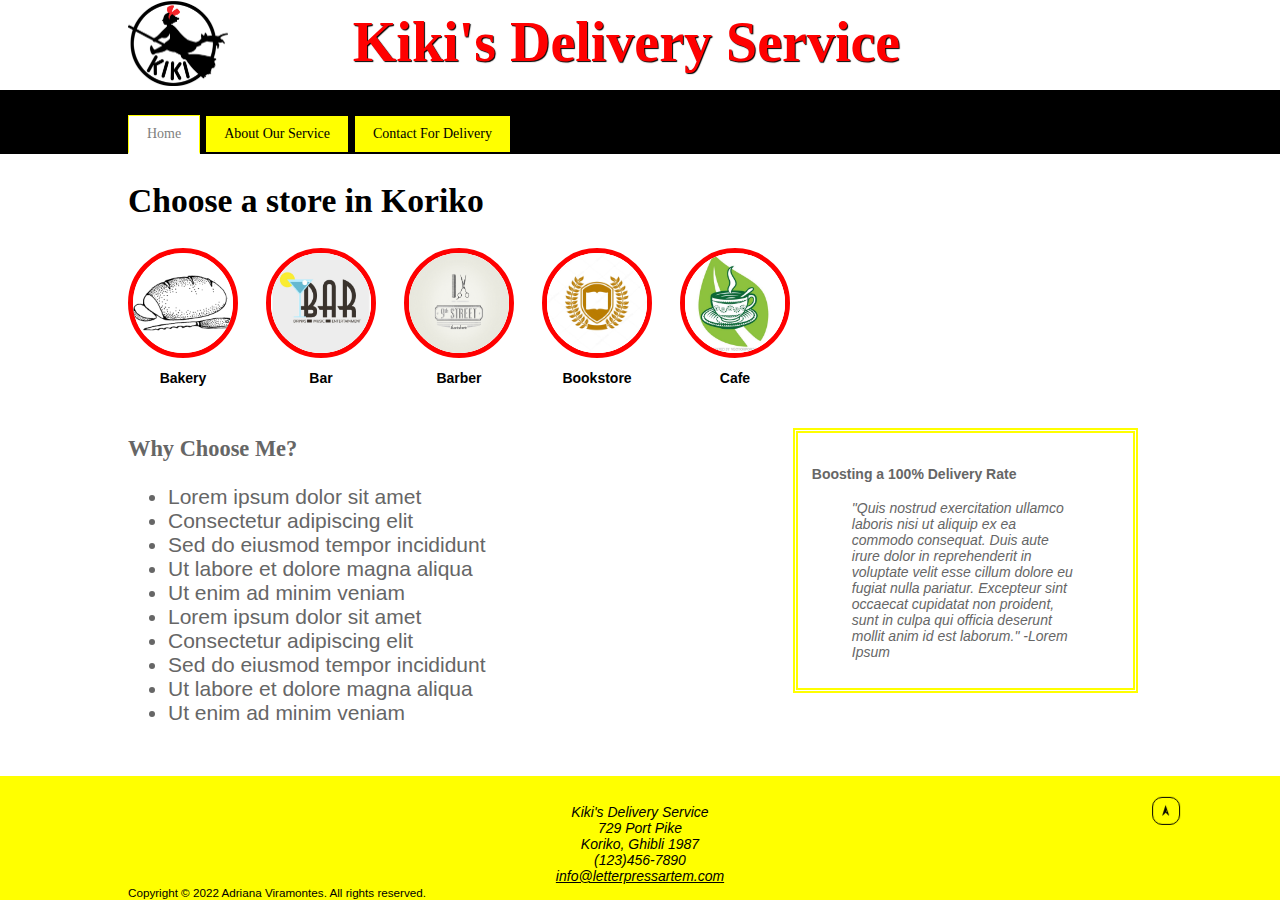
==== commit 3de4e9f5: "added intro info in index.html" ====
--- a/index.html
+++ b/index.html
@@ -49,7 +49,25 @@
                                         <figcaption>Cafe</figcaption>
                                 </figure>
                         </div>
-
+                        <section class="intro">
+                                <h3>Why Choose Me?</h3>
+                                <ul>
+                                        <li>Lorem ipsum dolor sit amet</li>
+                                        <li>Consectetur adipiscing elit</li>
+                                        <li>Sed do eiusmod tempor incididunt</li>
+                                        <li>Ut labore et dolore magna aliqua</li>
+                                        <li>Ut enim ad minim veniam</li>
+                                        <li>Lorem ipsum dolor sit amet</li>
+                                        <li>Consectetur adipiscing elit</li>
+                                        <li>Sed do eiusmod tempor incididunt</li>
+                                        <li>Ut labore et dolore magna aliqua</li>
+                                        <li>Ut enim ad minim veniam</li>
+                                </ul>
+                        </section>
+                        <section class="quote">
+                                <h4>Boosting a 100% Delivery Rate</h4>
+                                <blockquote>"Quis nostrud exercitation ullamco laboris nisi ut aliquip ex ea commodo consequat. Duis aute irure dolor in reprehenderit in voluptate velit esse cillum dolore eu fugiat nulla pariatur. Excepteur sint occaecat cupidatat non proident, sunt in culpa qui officia deserunt mollit anim id est laborum." -Lorem Ipsum</blockquote>
+                        </section>
                         <a href="#top" class="top">&#10147;</a>
                 </div>
                 </main>
@@ -62,7 +80,7 @@
                                 (123)456-7890<br>
                                 <a href="mailto:delivery@kikis.com?Subject=Kiki's%20Delivery%20Service%20Inquiries" target="_blank">info@letterpressartem.com</a>
                         </address>
-                        <p class="align-r">Copyright &copy; 2022 Adriana Viramontes. All rights reserved.</p>
+                        <small>Copyright &copy; 2022 Adriana Viramontes. All rights reserved.</small>
                 </div>
                 </footer>
         </div>
--- a/styles.css
+++ b/styles.css
@@ -140,17 +140,29 @@
 h2 {
     color: #000;
     font-family: "Ink Free";
-    font-size: 30px;
-}
-
+    font-size: 2.4em;
+}
+
+h3 {
+    font-family: Handlee;
+    font-size: 1.8em;
+}
+
+h3 {
+    font-family: Handlee;
+    font-size: 1.6em;
+}
 
 h5 {
     font-family: Handlee;
-    color: #000;
     font-weight: 200;
     font-size: 1.4em;
     text-align: center;
     margin-top: 0;
+}
+
+blockquote {
+    font-style: oblique;
 }
 
 address {
@@ -189,6 +201,10 @@
     margin-bottom: 0;
 }
 
+#home section.intro ul li {
+    font-size: 1.5em;
+}
+
 div.flex {
     display: flex;
     flex-direction: row;
@@ -196,8 +212,13 @@
     overflow: scroll;
     margin: -3em -4em -4em -3em;
     padding: 3em 4em 6em 3em;
-}
-
+    scrollbar-width: none;
+    -ms-overflow-style: none;
+}
+
+div.flex::-webkit-scrollbar {
+    display: none;
+}
 div.flex figure {
     border: 5px red solid;
     border-radius: 100%;
@@ -350,6 +371,25 @@
     #contact nav .contact a {
         border-bottom: 2px solid #fff;
     }
+
+    /*Home*/
+    div.flex {
+        flex-wrap: wrap;
+        overflow: hidden;
+    }
+
+    #home section.quote {
+        width: 25%;
+        float: right;
+        padding: 1em;
+        margin: 1em;
+        border: 5px double yellow;
+    }
+    
+    #home section.intro {
+        float: left;
+        width: 60%;
+    }
 }
 
 @media (min-width: 935px) {
@@ -408,6 +448,19 @@
         overflow: hidden;
     }
 
+    #home section.quote {
+        width: 30%;
+        float: right;
+        padding: 1em;
+        margin: 1em;
+        border: 5px double yellow;
+    }
+    
+    #home section.intro {
+        float: left;
+        width: 60%;
+    }
+
     /*About*/
     div.grid {
         display: grid;
